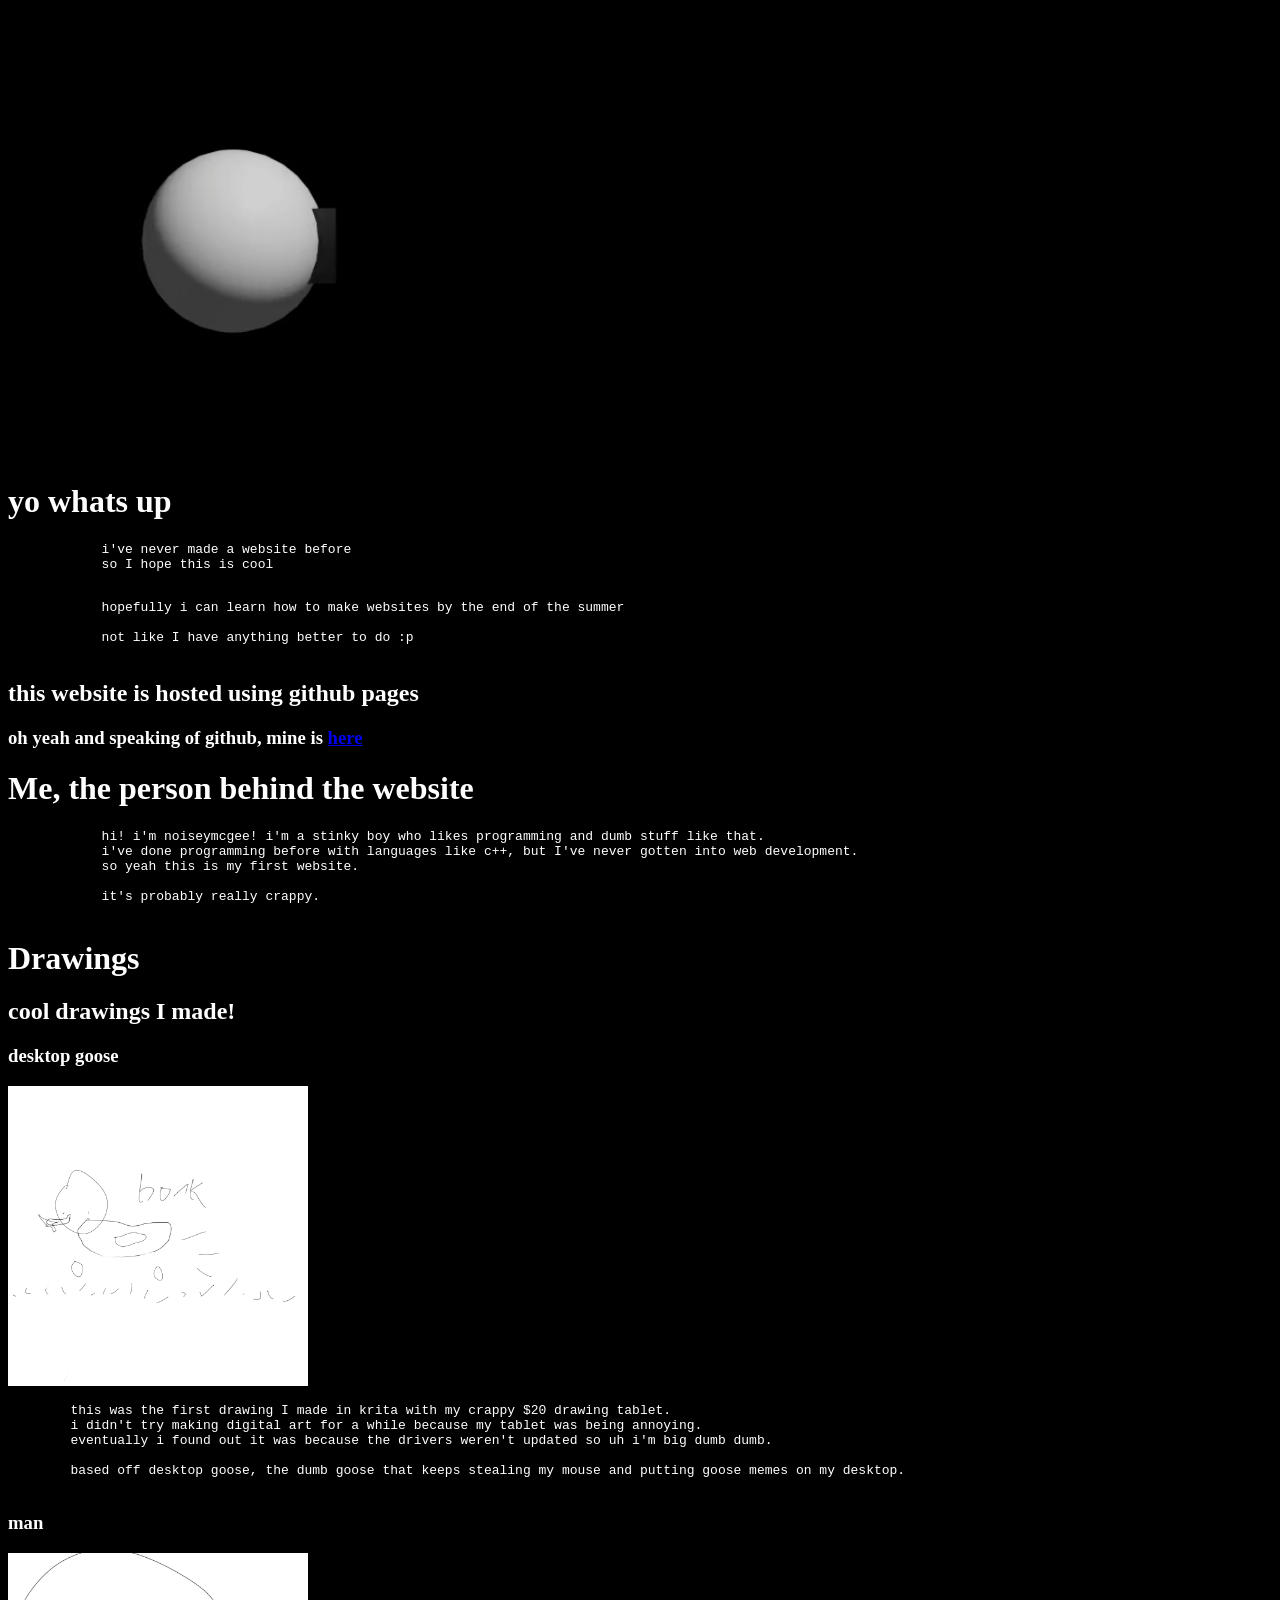
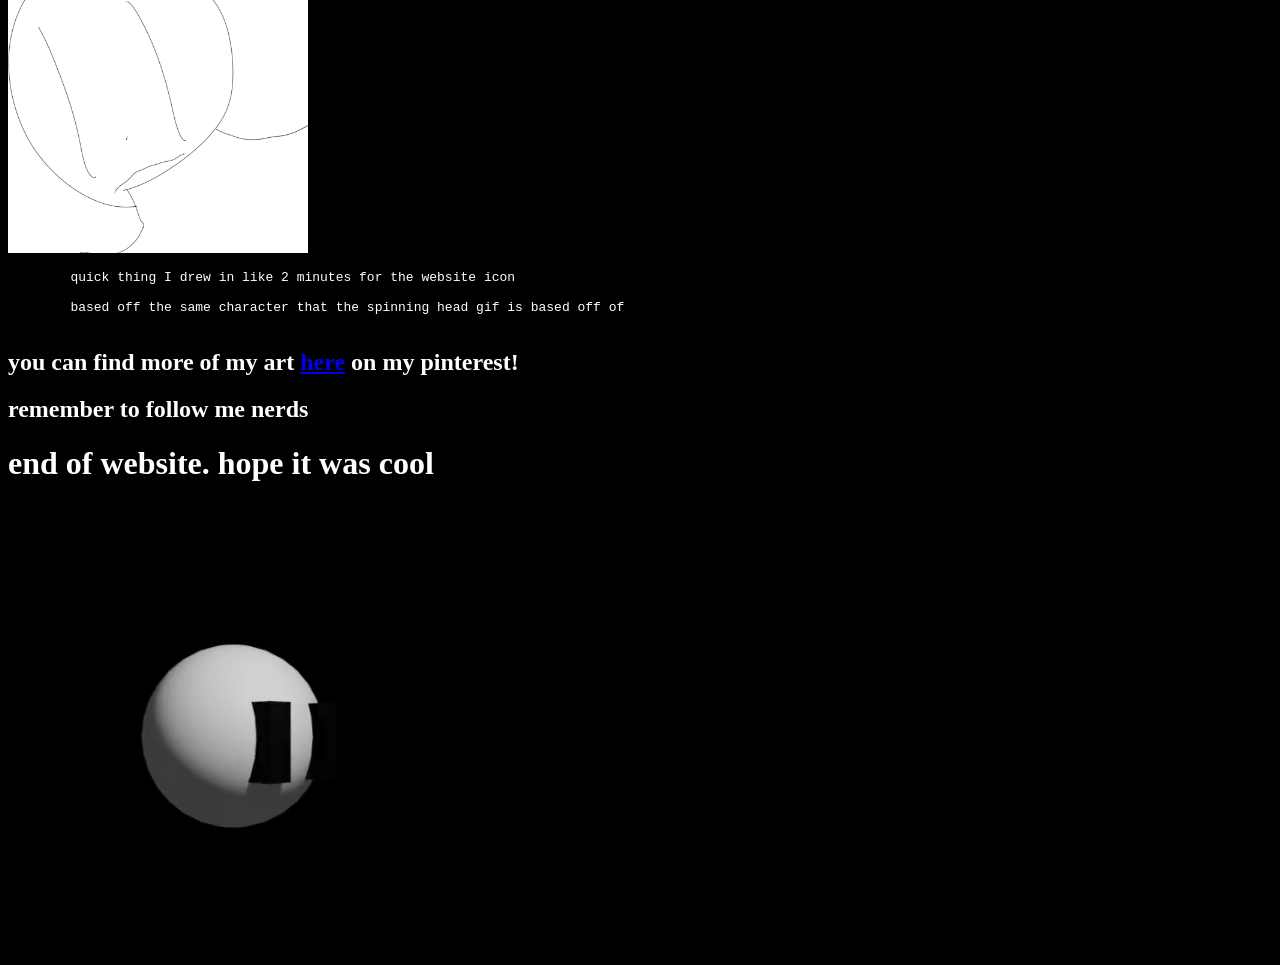
==== index.html @ 3d848444 "inital commit" ====
<!DOCTYPE html>
<html>
    <head>
        <title>noiseymcgee's awesome website</title>
        <link rel="icon" type="image/png" href="Images/faviconMan.png">
        <style>
            body{
                background-color: black;
            }
            h1{
                color: white;
            }
            pre{
                color: white;
            }
            h2{
                color: white;
            }
            h3{
                color: white;
            }
            h4{
                color: white;
            }
        </style>
    </head>
    <body>
        <img src = "gifs/HeadTurn.gif">
        <h1>yo whats up</h1>

        <pre>
            i've never made a website before 
            so I hope this is cool
        </pre>
        <pre>
            hopefully i can learn how to make websites by the end of the summer

            not like I have anything better to do :p
        </pre>

        <h2>this website is hosted using github pages</h2>
        <h3>oh yeah and speaking of github, mine is 
            <a href = "https://github.com/noiseymcgee" target = "_blank">here</a>
        </h3>

        <h1>Me, the person behind the website</h1>
        <pre>
            hi! i'm noiseymcgee! i'm a stinky boy who likes programming and dumb stuff like that.
            i've done programming before with languages like c++, but I've never gotten into web development.
            so yeah this is my first website.

            it's probably really crappy.
        </pre>

        <h1>Drawings</h1>
        <h2>cool drawings I made!</h2>

        <h3>desktop goose</h3>
        
        <img src = "Images/desktopGoose.png"
        height = 300
        width = 300>
        <pre>
        this was the first drawing I made in krita with my crappy $20 drawing tablet.
        i didn't try making digital art for a while because my tablet was being annoying.
        eventually i found out it was because the drivers weren't updated so uh i'm big dumb dumb.

        based off desktop goose, the dumb goose that keeps stealing my mouse and putting goose memes on my desktop.
        </pre>

        <h3>man</h3>
        
        <img src = "Images/man.png"
        height = 300
        width = 300>
        <pre>
        quick thing I drew in like 2 minutes for the website icon

        based off the same character that the spinning head gif is based off of
        </pre>

        <h2>you can find more of my art <a href = "https://pin.it/24E2kEH7v" target = "_blank">here</a> on my pinterest!</h2>
        <h2>remember to follow me nerds</h2>



        <!-- leave this alone, cuz it's the end of the website. -->
        <!-- if u wanna add more stuff to the website just add more space above this -->
        <h1>end of website. hope it was cool</h1>
        <img src = "gifs/HeadTurnReverse.gif">
    </body>
</html>
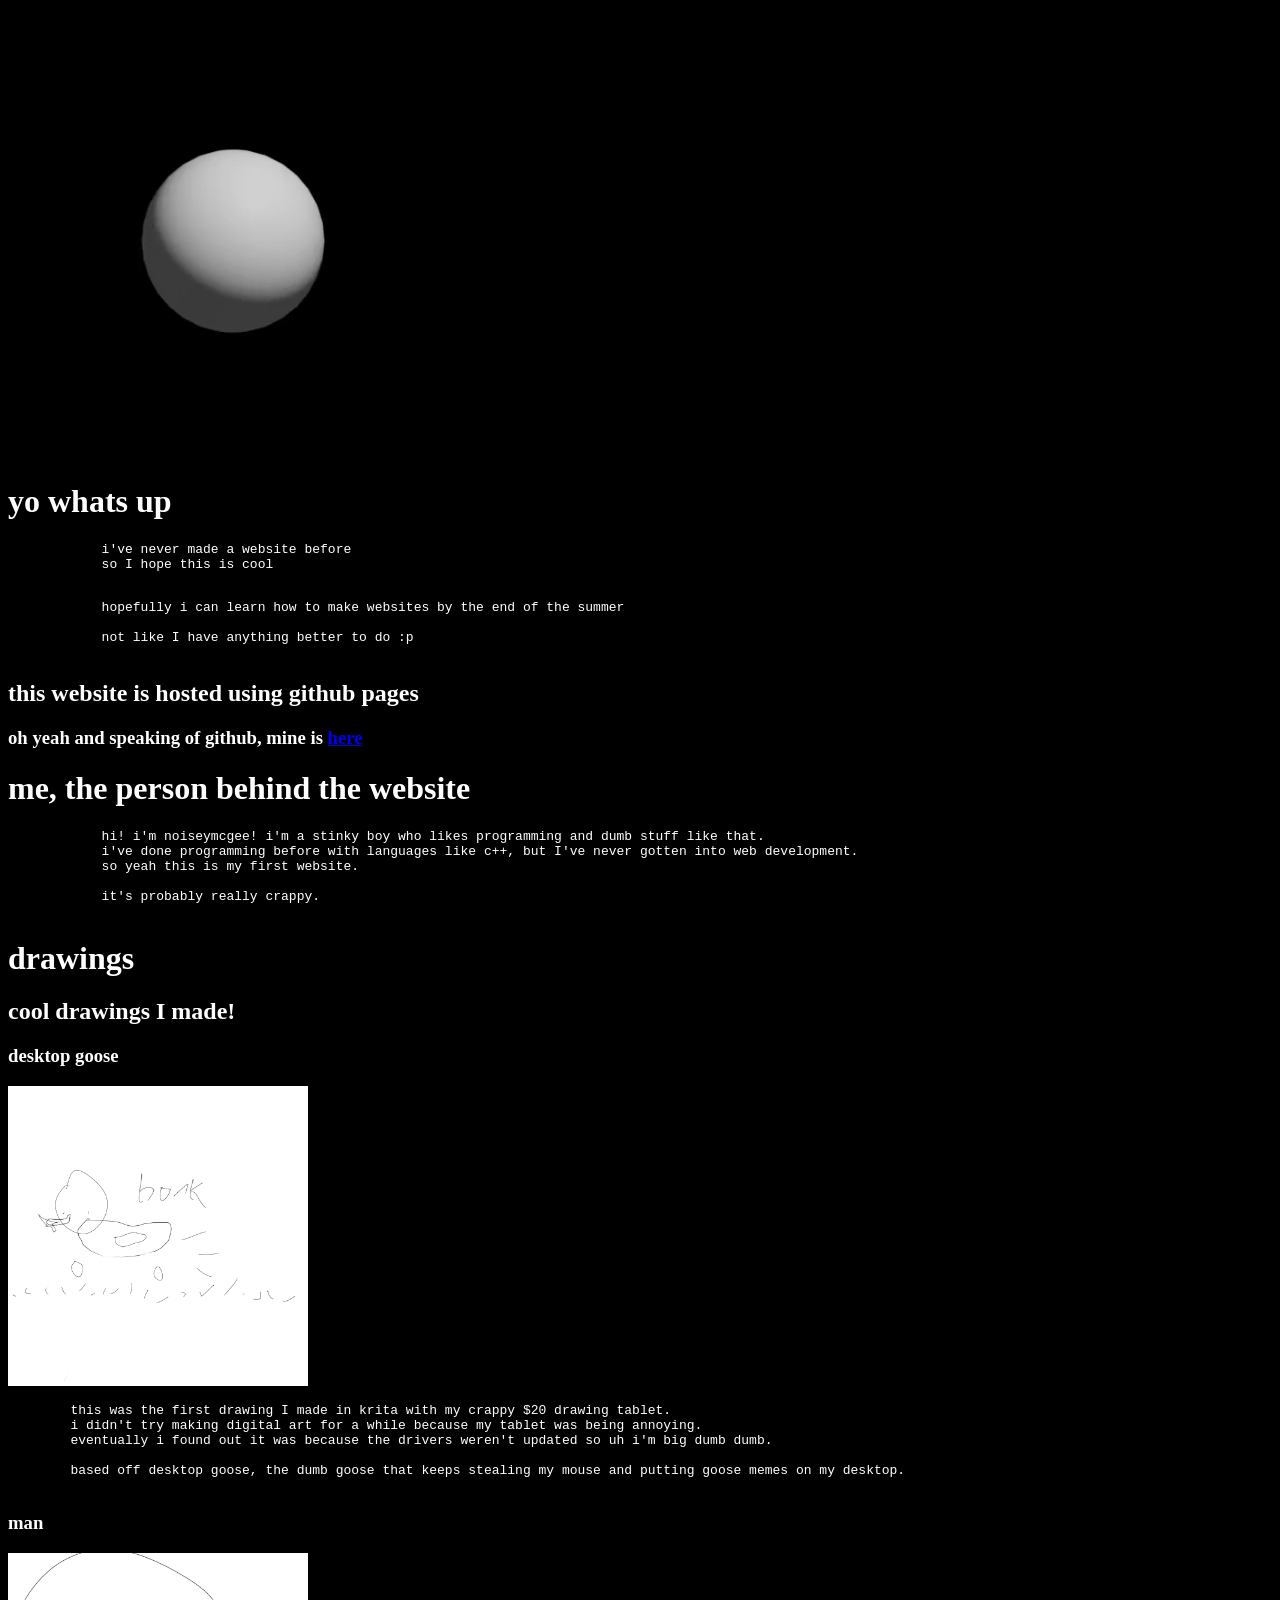
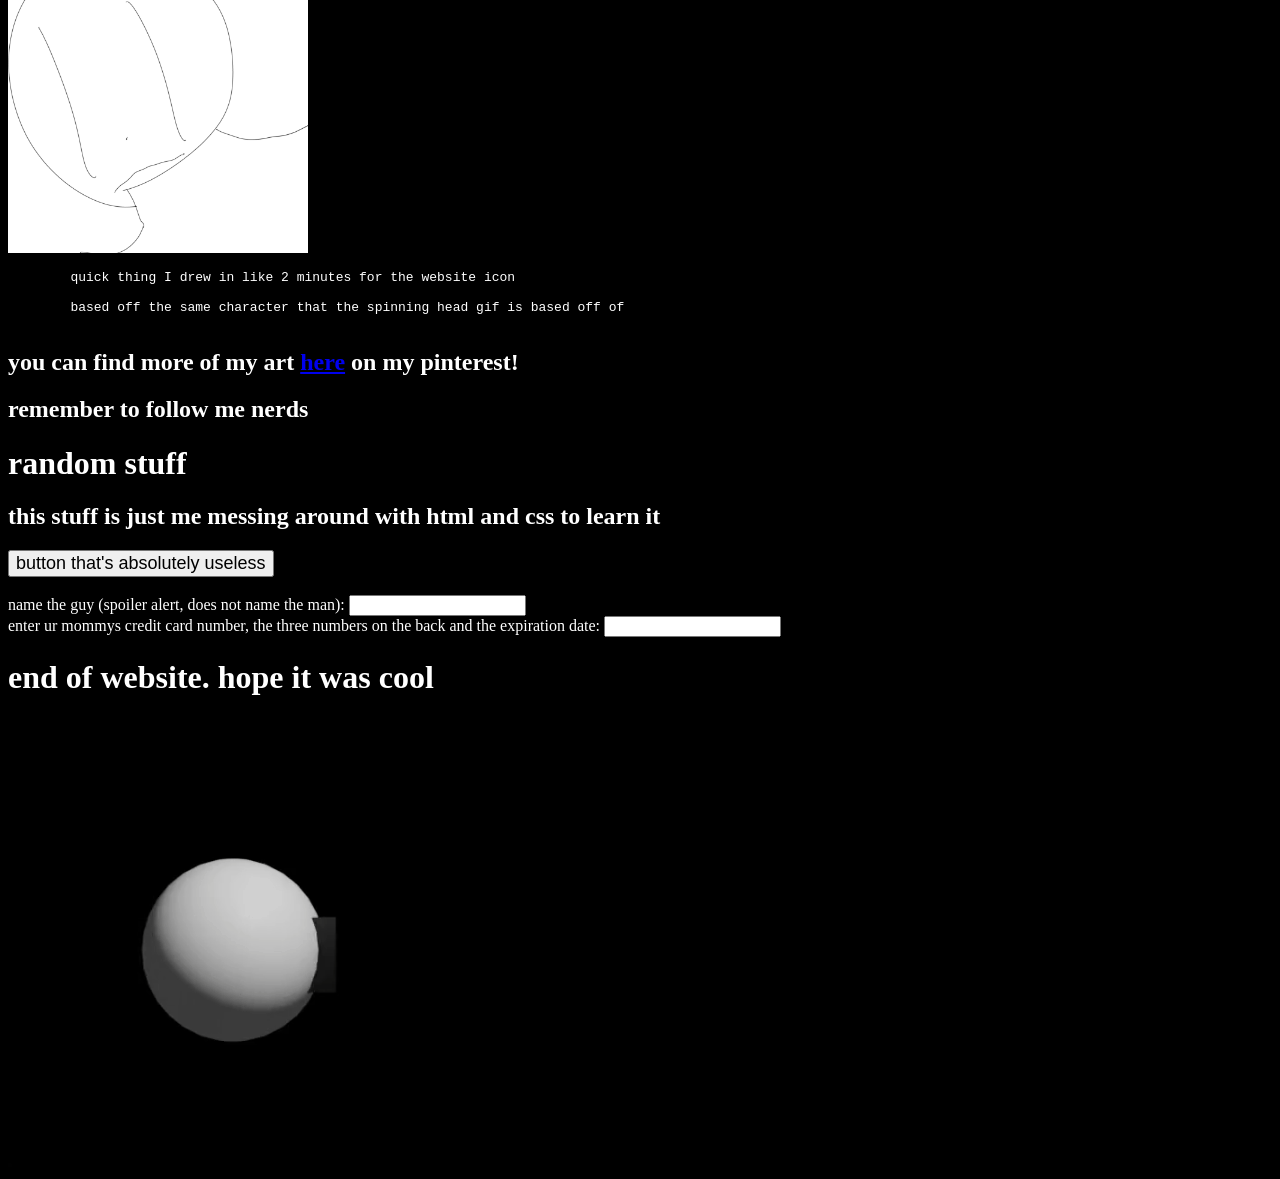
==== commit 0cb6871a: "added new section, the random stuff section" ====
--- a/index.html
+++ b/index.html
@@ -22,11 +22,16 @@
             h4{
                 color: white;
             }
+            label{
+                color: white;
+            }
         </style>
     </head>
     <body>
         <img src = "gifs/HeadTurn.gif">
+       <header>
         <h1>yo whats up</h1>
+       </header>
 
         <pre>
             i've never made a website before 
@@ -43,7 +48,7 @@
             <a href = "https://github.com/noiseymcgee" target = "_blank">here</a>
         </h3>
 
-        <h1>Me, the person behind the website</h1>
+        <h1>me, the person behind the website</h1>
         <pre>
             hi! i'm noiseymcgee! i'm a stinky boy who likes programming and dumb stuff like that.
             i've done programming before with languages like c++, but I've never gotten into web development.
@@ -52,7 +57,7 @@
             it's probably really crappy.
         </pre>
 
-        <h1>Drawings</h1>
+        <h1>drawings</h1>
         <h2>cool drawings I made!</h2>
 
         <h3>desktop goose</h3>
@@ -82,6 +87,25 @@
         <h2>you can find more of my art <a href = "https://pin.it/24E2kEH7v" target = "_blank">here</a> on my pinterest!</h2>
         <h2>remember to follow me nerds</h2>
 
+        <h1>random stuff</h1>
+        <h2>this stuff is just me messing around with html and css to learn it</h2>
+
+        <button style = "font-size:large"; border-radius:10px>button that's absolutely useless</button>
+        <br>
+        <br>
+        <form action ="https://noiseymcgee.github.io/FirstWebsite/" method="post">
+
+            <label>name the guy (spoiler alert, does not name the man):</label>
+            <input type="text">
+            <br>
+            <label>enter ur mommys credit card number, the three numbers on the back and the expiration date:</label>
+            <input type="text">
+
+            <br>
+            
+        </form>
+
+
 
 
         <!-- leave this alone, cuz it's the end of the website. -->
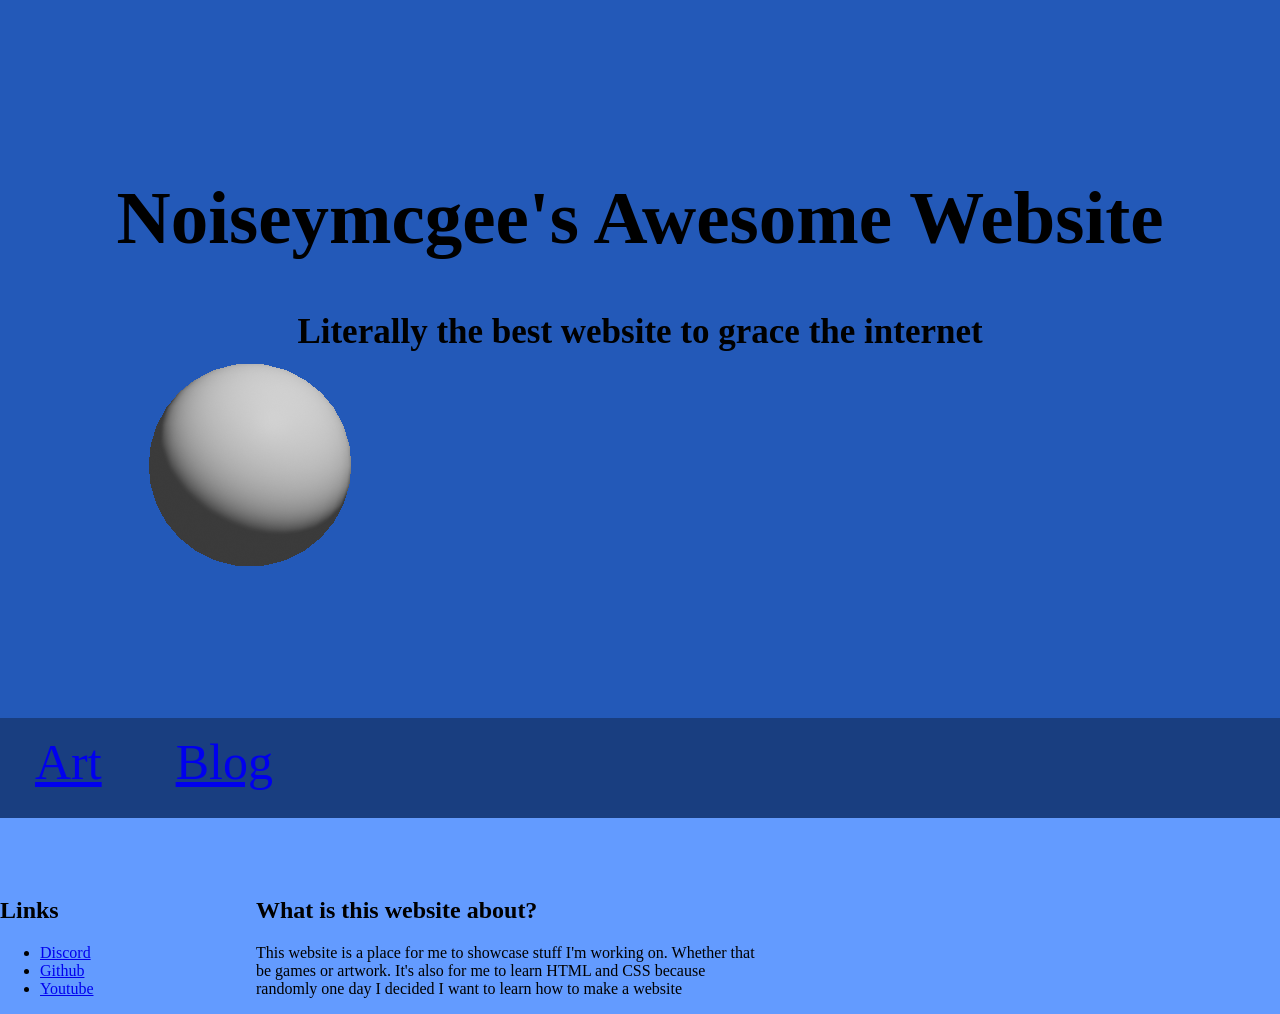
==== commit 0f1914e9: "Website Version 2.0" ====
--- a/index.html
+++ b/index.html
@@ -1,116 +1,41 @@
 <!DOCTYPE html>
-<html>
+<html lang="en">
     <head>
-        <title>noiseymcgee's awesome website</title>
-        <link rel="icon" type="image/png" href="Images/faviconMan.png">
-        <style>
-            body{
-                background-color: black;
-            }
-            h1{
-                color: white;
-            }
-            pre{
-                color: white;
-            }
-            h2{
-                color: white;
-            }
-            h3{
-                color: white;
-            }
-            h4{
-                color: white;
-            }
-            label{
-                color: white;
-            }
-        </style>
+        <title>noiseymcgees awesome website</title>
+        <link rel="stylesheet", href="style.css">
     </head>
     <body>
-        <img src = "gifs/HeadTurn.gif">
-       <header>
-        <h1>yo whats up</h1>
-       </header>
+        <header> 
+            <h1 id="hText1">Noiseymcgee's Awesome Website</h1>
+            <h2 id="hText2">Literally the best website to grace the internet</h2>
+            <image id="head1" src = "gifs/SpinHead.gif">
+            <image id="head2" src = "gifs/SpinHeadReverse.gif"></image>
+            <hr>
+        </header>
+            
+        <nav class="navBar">
+            <a class = "navLinks" href = "art.html">Art</a>
+            <a class = "navLinks" href = "blog.html">Blog</a>
+        </nav>
 
-        <pre>
-            i've never made a website before 
-            so I hope this is cool
-        </pre>
-        <pre>
-            hopefully i can learn how to make websites by the end of the summer
+        <main>
+            <aside>
+                <h1>Links</h1>
+                <ul>
+                    <li><a href="https://discord.gg/qjdUEcrFU" target="_blank">Discord</a></li>
+                    <li><a href="https://github.com/noiseymcgee" target="_blank">Github</a></li>
+                    <li><a href="https://www.youtube.com/@noiseymcgee" target="_blank">Youtube</a></li>
+                </ul>
+            </aside>
+            <section>
+                <h1>What is this website about?</h1>
+                <p>
+                This website is a place for me to showcase stuff I'm working on. Whether that be games or artwork.
+                It's also for me to learn HTML and CSS because randomly one day I decided I want to learn how to make a website 
+                </p>
+            </section>
+        </main>
 
-            not like I have anything better to do :p
-        </pre>
-
-        <h2>this website is hosted using github pages</h2>
-        <h3>oh yeah and speaking of github, mine is 
-            <a href = "https://github.com/noiseymcgee" target = "_blank">here</a>
-        </h3>
-
-        <h1>me, the person behind the website</h1>
-        <pre>
-            hi! i'm noiseymcgee! i'm a stinky boy who likes programming and dumb stuff like that.
-            i've done programming before with languages like c++, but I've never gotten into web development.
-            so yeah this is my first website.
-
-            it's probably really crappy.
-        </pre>
-
-        <h1>drawings</h1>
-        <h2>cool drawings I made!</h2>
-
-        <h3>desktop goose</h3>
-        
-        <img src = "Images/desktopGoose.png"
-        height = 300
-        width = 300>
-        <pre>
-        this was the first drawing I made in krita with my crappy $20 drawing tablet.
-        i didn't try making digital art for a while because my tablet was being annoying.
-        eventually i found out it was because the drivers weren't updated so uh i'm big dumb dumb.
-
-        based off desktop goose, the dumb goose that keeps stealing my mouse and putting goose memes on my desktop.
-        </pre>
-
-        <h3>man</h3>
-        
-        <img src = "Images/man.png"
-        height = 300
-        width = 300>
-        <pre>
-        quick thing I drew in like 2 minutes for the website icon
-
-        based off the same character that the spinning head gif is based off of
-        </pre>
-
-        <h2>you can find more of my art <a href = "https://pin.it/24E2kEH7v" target = "_blank">here</a> on my pinterest!</h2>
-        <h2>remember to follow me nerds</h2>
-
-        <h1>random stuff</h1>
-        <h2>this stuff is just me messing around with html and css to learn it</h2>
-
-        <button style = "font-size:large"; border-radius:10px>button that's absolutely useless</button>
-        <br>
-        <br>
-        <form action ="https://noiseymcgee.github.io/FirstWebsite/" method="post">
-
-            <label>name the guy (spoiler alert, does not name the man):</label>
-            <input type="text">
-            <br>
-            <label>enter ur mommys credit card number, the three numbers on the back and the expiration date:</label>
-            <input type="text">
-
-            <br>
-            
-        </form>
-
-
-
-
-        <!-- leave this alone, cuz it's the end of the website. -->
-        <!-- if u wanna add more stuff to the website just add more space above this -->
-        <h1>end of website. hope it was cool</h1>
-        <img src = "gifs/HeadTurnReverse.gif">
+       
     </body>
 </html>
--- a/style.css
+++ b/style.css
@@ -0,0 +1,63 @@
+body{
+    background-color: #639bff;
+}
+header{
+    background-color: #2359b8;
+    position: relative;
+    top: -50px;
+}
+body{
+    margin: 0;
+}
+aside{
+    width: 20%;
+    float: left;
+}
+section{
+    width: 40%;
+    float: left;
+}
+article{
+    width: 40%;
+    float: left;
+}
+.navBar{
+    background-color: #193e80;
+    height: 100px;
+    position: relative;
+    top: -60px;
+}
+.navLinks{
+    font-size: 50px;
+    padding: 35px;
+    position: relative;
+    top: 15px;
+}
+
+#head1{
+   
+
+    position: relative;
+}
+#head2{
+   
+
+    position: relative;
+    left: 1500px;
+
+}
+#hText1{
+    font-size: 75px;
+    text-align: center;
+    font-family: 'Brush Script MT', cursive;
+    position: relative;
+    top: 175px;
+}
+#hText2{
+    font-size: 35px;
+    text-align: center;
+    font-family: 'Brush Script MT', cursive;
+    position: relative;
+    top: 175px;
+}
+
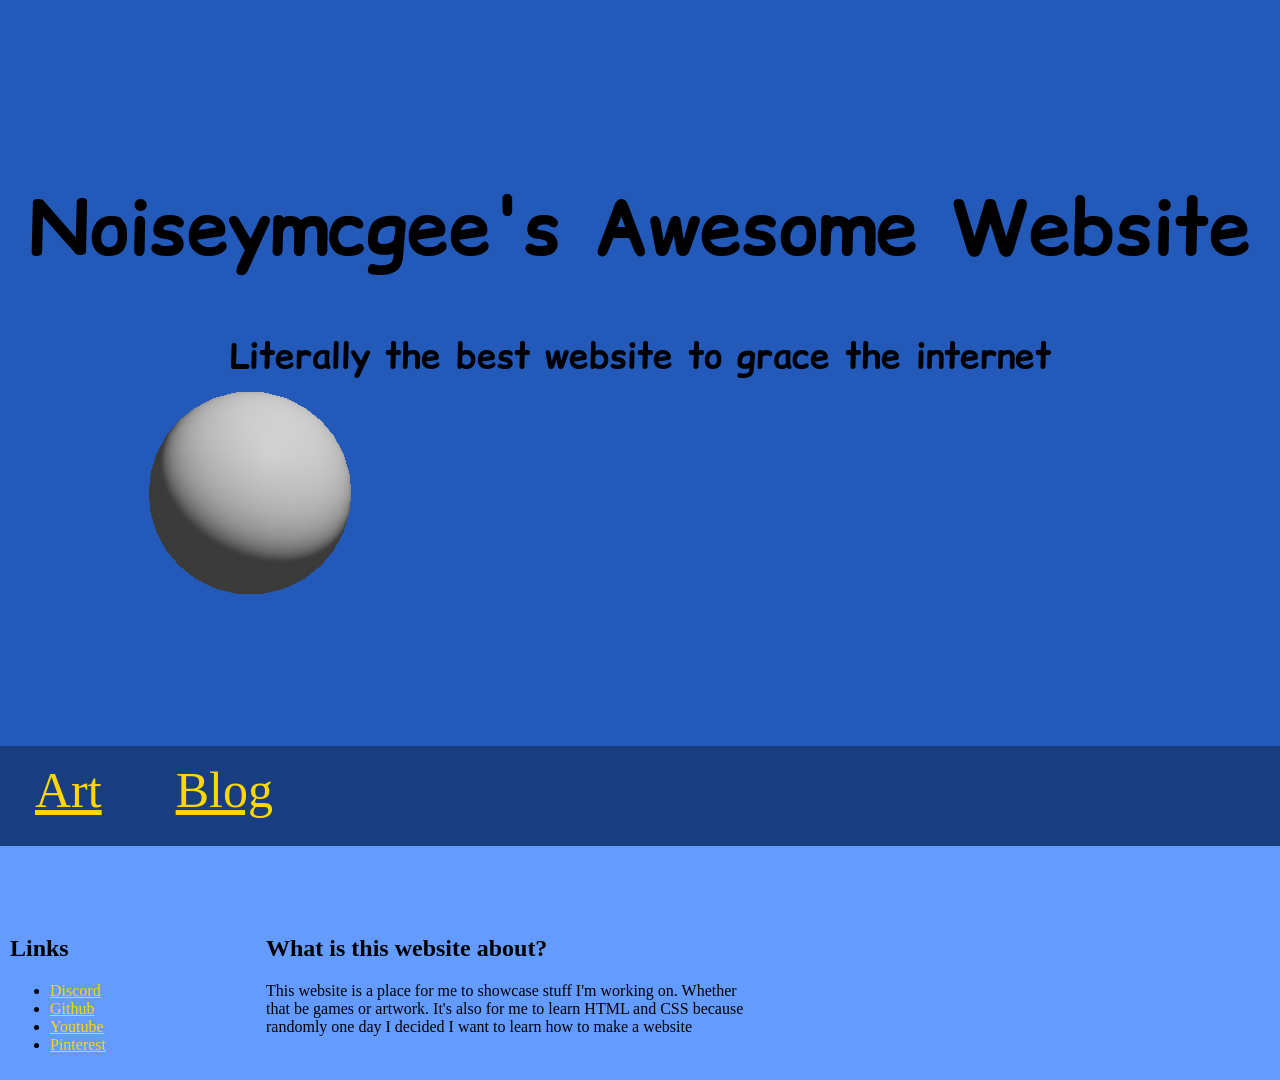
==== commit 581f15c5: "Added Mobile Compatability" ====
--- a/index.html
+++ b/index.html
@@ -1,8 +1,15 @@
 <!DOCTYPE html>
 <html lang="en">
     <head>
+        <meta charset="UTF-8">
+        <meta http-equiv="X-UA-Compatible" content="IE=edge">
+        <meta name="viewport" content="width=device-width, initial-scale=1.0">
         <title>noiseymcgees awesome website</title>
+        <link rel="icon" type="image/png" href="Images/faviconMan.png">
         <link rel="stylesheet", href="style.css">
+        <link rel="preconnect" href="https://fonts.googleapis.com">
+        <link rel="preconnect" href="https://fonts.gstatic.com" crossorigin>
+        <link href="https://fonts.googleapis.com/css2?family=Comic+Relief:wght@400;700&display=swap" rel="stylesheet">
     </head>
     <body>
         <header> 
@@ -25,6 +32,7 @@
                     <li><a href="https://discord.gg/qjdUEcrFU" target="_blank">Discord</a></li>
                     <li><a href="https://github.com/noiseymcgee" target="_blank">Github</a></li>
                     <li><a href="https://www.youtube.com/@noiseymcgee" target="_blank">Youtube</a></li>
+                    <li><a href="https://www.pinterest.com/mwhitney278/" target="_blank">Pinterest</a></li>
                 </ul>
             </aside>
             <section>
--- a/style.css
+++ b/style.css
@@ -1,3 +1,6 @@
+*{
+    box-sizing: border-box;
+}
 body{
     background-color: #639bff;
 }
@@ -12,14 +15,17 @@
 aside{
     width: 20%;
     float: left;
+    padding: 10px;
 }
 section{
     width: 40%;
     float: left;
+    padding: 10px;
 }
 article{
     width: 40%;
     float: left;
+    padding: 10px;
 }
 .navBar{
     background-color: #193e80;
@@ -32,6 +38,10 @@
     padding: 35px;
     position: relative;
     top: 15px;
+}
+
+a{
+    color:gold
 }
 
 #head1{
@@ -49,15 +59,24 @@
 #hText1{
     font-size: 75px;
     text-align: center;
-    font-family: 'Brush Script MT', cursive;
+    font-family: "Comic Relief";
     position: relative;
     top: 175px;
 }
 #hText2{
     font-size: 35px;
     text-align: center;
-    font-family: 'Brush Script MT', cursive;
+    font-family: "Comic Relief";
     position: relative;
     top: 175px;
 }
 
+@media screen and (max-width:600px) {
+    aside, section, article{
+        width: 100%;
+    }
+
+    #head1{
+        top: 250px;
+    }
+}
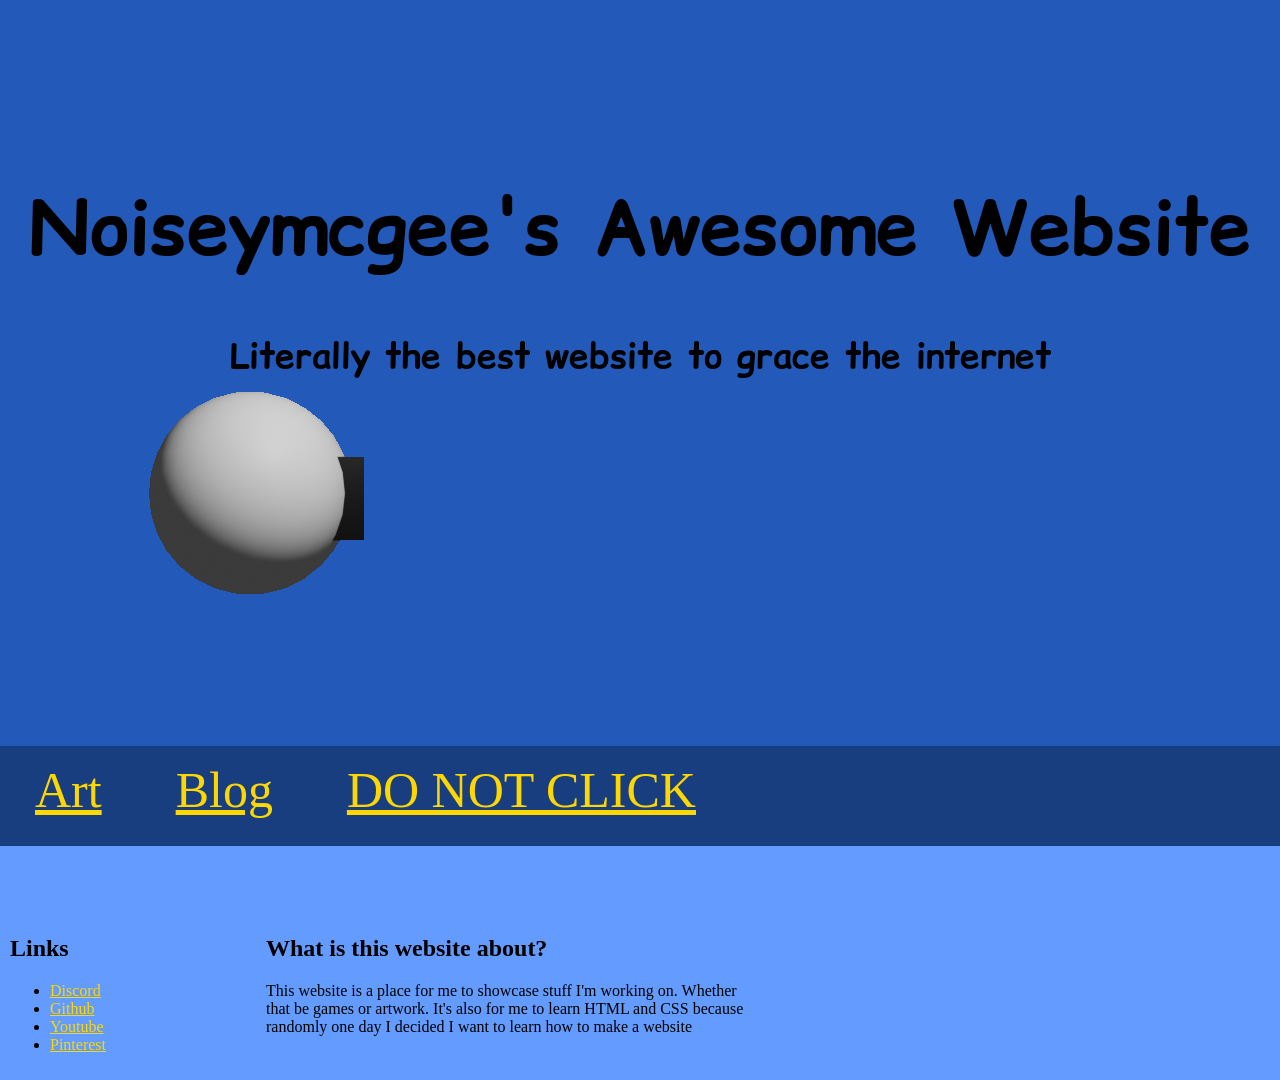
==== commit 583423c7: "Added a 'game'" ====
--- a/index.html
+++ b/index.html
@@ -23,6 +23,7 @@
         <nav class="navBar">
             <a class = "navLinks" href = "art.html">Art</a>
             <a class = "navLinks" href = "blog.html">Blog</a>
+            <a class = "navLinks" href = "clicker_game/clickergame.html">DO NOT CLICK</a>
         </nav>
 
         <main>
